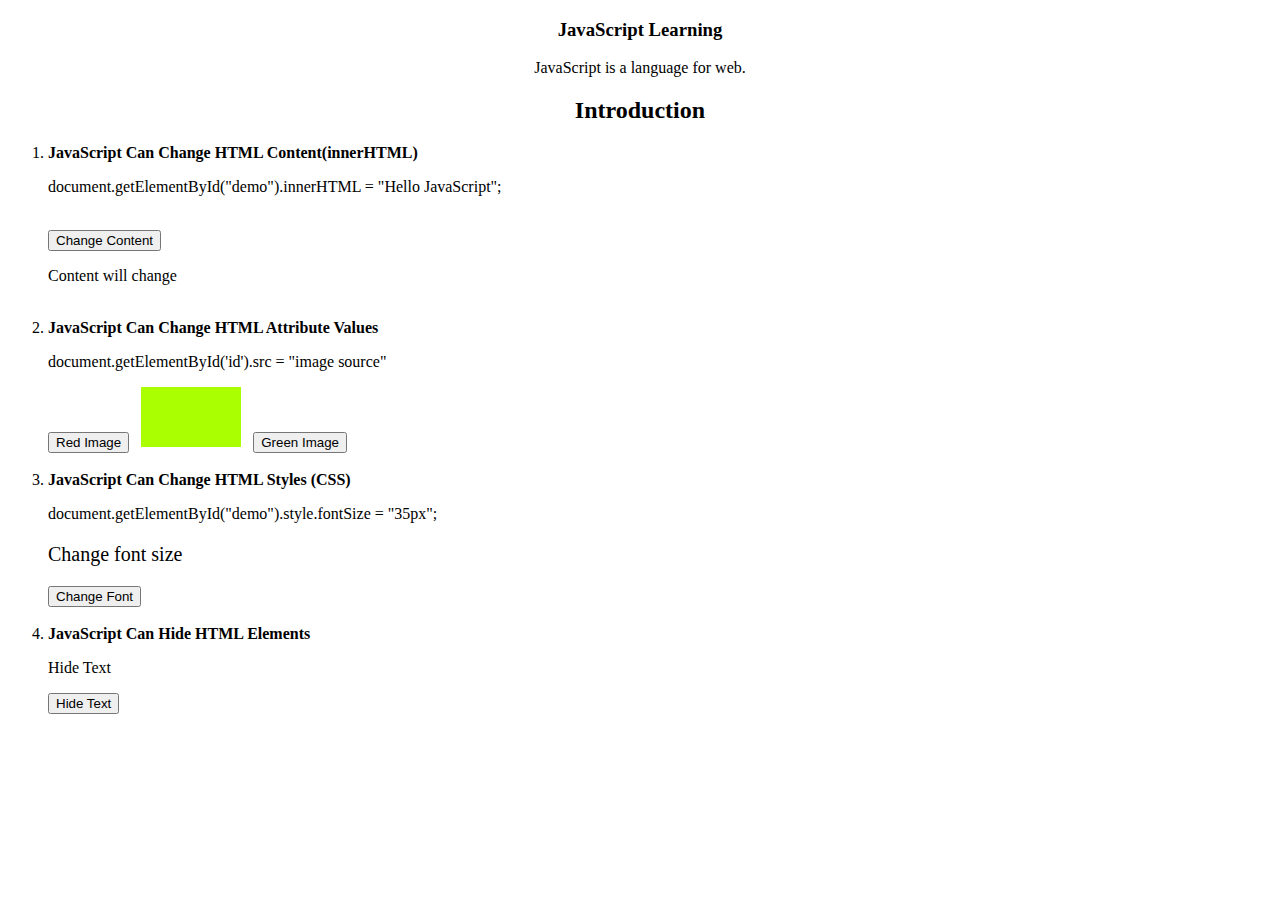
==== intro.html @ 477b7d42 "intro runnint" ====
<!DOCTYPE html>
<html>
    <head>
        <title>JS Intro</title>
    </head>


    <body>
        <center><h3> JavaScript Learning</h3> 
        <p>
            JavaScript is a language for web.
        </p>
        <h2>Introduction</h2>
        </center>

        <ol>
            <li><b>JavaScript Can Change HTML Content(innerHTML)</b>
                <br>
                <p>document.getElementById("demo").innerHTML = "Hello JavaScript";</p><br>
                <button type="button" onclick=" document.getElementById('changeItem').innerHTML = 'Item has been changed';">
                    Change Content
                </button>
                <p id="changeItem">Content will change</p>

            </li>
            <br>
            <li>
                <b>JavaScript Can Change HTML Attribute Values</b>
                <br>
                <p>document.getElementById('id').src = "image source"</p>
                <button type="button" onclick=" document.getElementById('changeImage').src = 'red.png'; ">
                    Red Image 
                </button> &nbsp;
                <img id="changeImage" src="green.png" style="width: 100px; height: 60px;"> &nbsp; 

                <button type="button" onclick=" document.getElementById('changeImage').src = 'green.png'; ">
                    Green Image
                </button>

            </li>
            <br>
            <li>
                <b>JavaScript Can Change HTML Styles (CSS) </b> <br>
                <p>document.getElementById("demo").style.fontSize = "35px";</p>
                <p id="changeCSS" style="font-size: 20px;">Change font size</p>

                <button type="button" onclick=" document.getElementById('changeCSS').style.color = 'red' ; document.getElementById('changeCSS').style.fontSize = '25px'; ">
                    Change Font
                    </button>
                
            </li>
            <br>
            <li>
                <b>JavaScript Can Hide HTML Elements</b> <br>
                <p id="hideElement">Hide Text</p>
                <button type="button" onclick="document.getElementById('hideElement').style.display = 'none';">
                    Hide Text
                </button>
            </li>
        </ol>
    </body>

    <!-- code for JavaScript -->
    <script>
       
    </script>

</html>
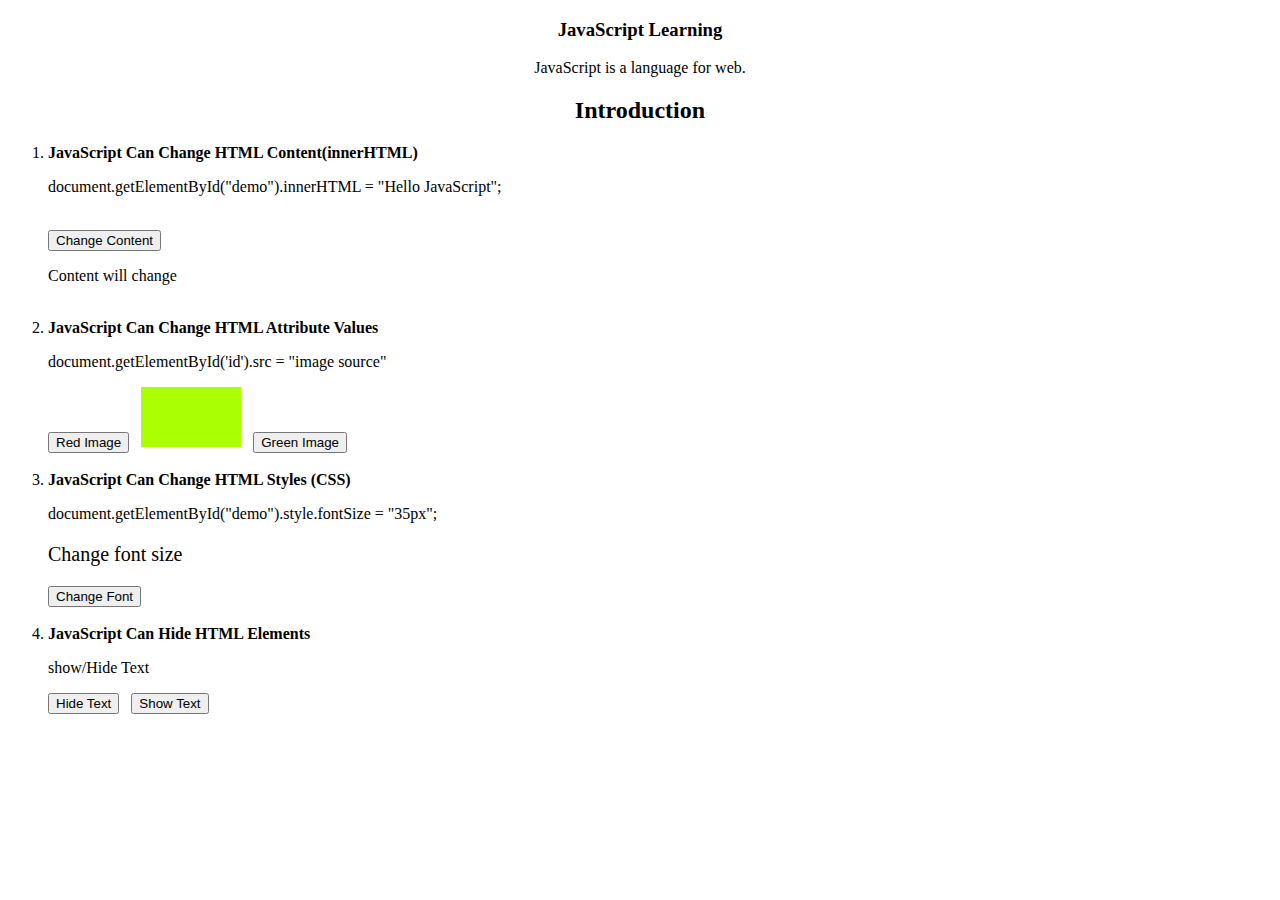
==== commit 0fabce6d: "file path added" ====
--- a/intro.html
+++ b/intro.html
@@ -52,12 +52,28 @@
             <br>
             <li>
                 <b>JavaScript Can Hide HTML Elements</b> <br>
-                <p id="hideElement">Hide Text</p>
-                <button type="button" onclick="document.getElementById('hideElement').style.display = 'none';">
+                <p id="hideElement">show/Hide Text</p>
+                <button type="button" onclick="showHidePassword(false)">
                     Hide Text
+                </button> &nbsp;
+                <button type="button" onclick="showHidePassword(true)">
+                    Show Text
                 </button>
             </li>
+
         </ol>
+        <!-- js inside script tag -->
+        <!-- placing js code bottom is better. because of display loading issue -->
+        <script>
+            function showHidePassword(isHidden){
+                if (isHidden == true){
+                    document.getElementById('hideElement').style.display = 'block';
+                }else{
+                    document.getElementById('hideElement').style.display = 'none';
+                }
+                
+            }
+        </script>
     </body>
 
     <!-- code for JavaScript -->
